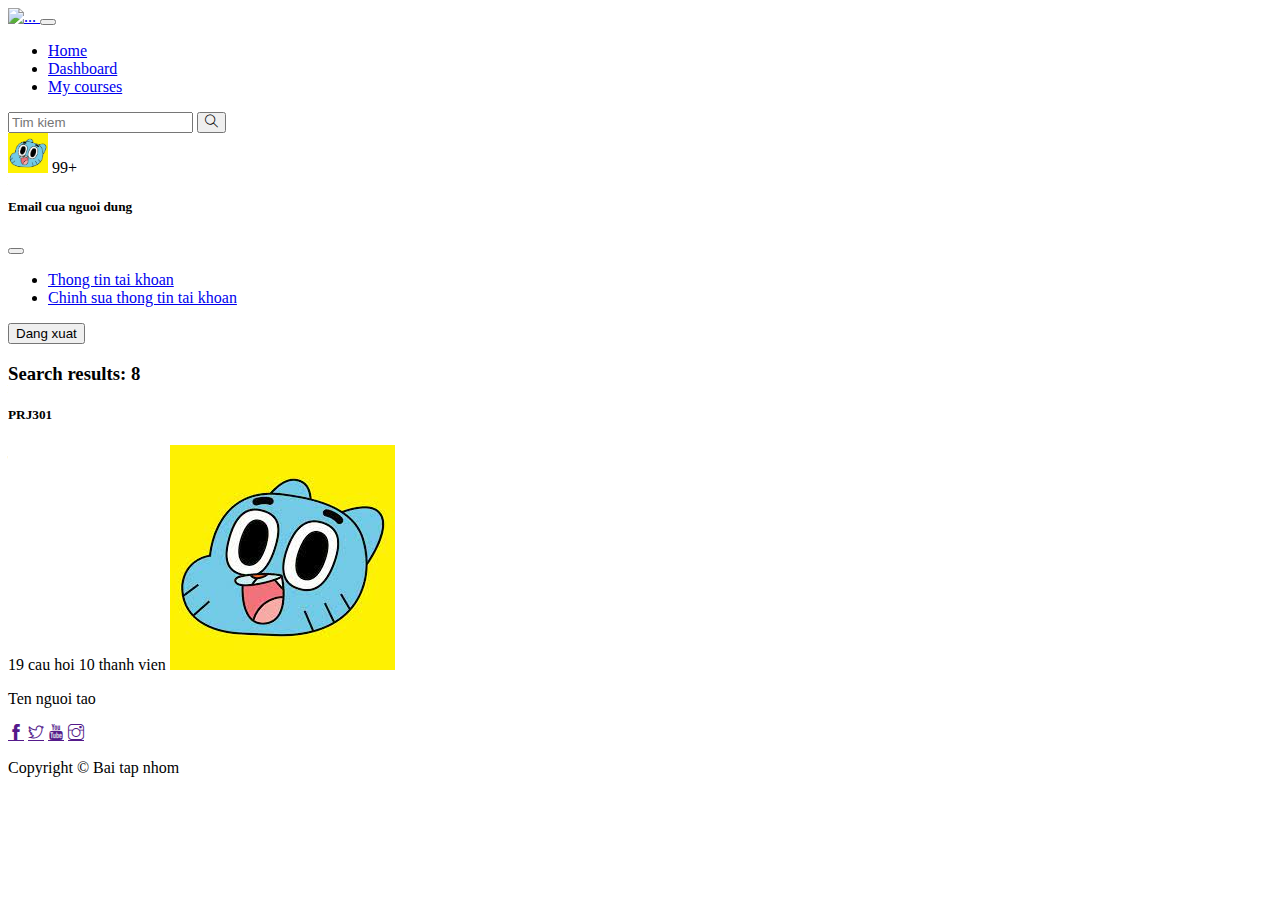
==== search.html @ 193a61ff "Cap nhat code co phan login" ====
<!DOCTYPE html>
<html lang="en">

<head>
    <meta charset="UTF-8">
    <meta name="viewport" content="width=device-width, initial-scale=1.0">
    <title>Search</title>
    <link rel="stylesheet" href="./css/style.css">
    <link rel="stylesheet" href="./themify-icons/themify-icons.css">
    <link href="https://cdn.jsdelivr.net/npm/bootstrap@5.3.2/dist/css/bootstrap.min.css" rel="stylesheet"
        integrity="sha384-T3c6CoIi6uLrA9TneNEoa7RxnatzjcDSCmG1MXxSR1GAsXEV/Dwwykc2MPK8M2HN" crossorigin="anonymous">
</head>

<body>
    <div class="container-fluid">
        <div class="row mt-2">
            <div class="col-lg-5">
                <nav class="navbar navbar-expand-lg bg-white justify-content-center">
                    <div style="background-color: red;"></div>
                    <a class="navbar-brand px-5" href="#">
                        <img src="https://dummyimage.com/900x400/ced4da/6c757d.jgp" alt="..." width="40" height="34">
                    </a>
                    <button class="navbar-toggler" type="button" data-bs-toggle="collapse"
                        data-bs-target="#navbarSupportedContent" aria-controls="navbarSupportedContent"
                        aria-expanded="false" aria-label="Toggle navigation">
                        <span class="navbar-toggler-icon"></span>
                    </button>
                    <div class="collapse navbar-collapse" id="navbarSupportedContent">
                        <ul class="navbar-nav mb-2 mb-lg-0 justify-content-center fw-bold fs-5">
                            <li class="nav-item px-4"><a class="nav-link" href="#">Home</a></li>
                            <li class="nav-item px-4"><a class="nav-link" href="#">Dashboard</a></li>
                            <li class="nav-item px-4"><a class="nav-link" href="#">My courses</a></li>
                        </ul>
                    </div>
                </nav>
            </div>
            <div class="col-lg-5 py-2">
                <div style="background-color: black;"></div>
                <form class="d-flex" action="">
                    <div class="input-group">
                        <input type="text" class="form-control rounded-start-pill mt-2 bg-body-secondary"
                            placeholder="Tim kiem">
                        <button class="btn btn-outline-secondary rounded-end-pill mt-2" type="button"
                            id="button-addon2"><i class="ti-search fw-bolder"></i></button>
                    </div>
                </form>
            </div>
            <div class="col-lg-2 py-2">
                <nav class="navbar " style="display: inline-block;">
                    <div class=" position-relative" style="display: inline-block;">
                        <img style="width: 40px;" class="rounded-circle " src="./img/gumbal.jpg" alt="..."
                            data-bs-toggle="offcanvas" data-bs-target="#offcanvasNavbar" aria-controls="offcanvasNavbar"
                            aria-label="Toggle navigation">
                        <span
                            class="position-absolute top-0 start-100 translate-middle badge rounded-pill bg-danger">99+</span>
                    </div>
                    <div class="offcanvas offcanvas-end" tabindex="-1" id="offcanvasNavbar"
                        aria-labelledby="offcanvasNavbarLabel">
                        <div class="offcanvas-header">
                            <h5 class="offcanvas-title" id="offcanvasNavbarLabel">Email cua nguoi dung</h5>
                            <button type="button" class="btn-close" data-bs-dismiss="offcanvas"
                                aria-label="Close"></button>
                        </div>
                        <div class="offcanvas-body">
                            <ul class="navbar-nav justify-content-end flex-grow-1 pe-3">
                                <li class="nav-item">
                                    <a class="nav-link active fs-5" aria-current="page" href="#">Thong tin tai khoan</a>
                                </li>
                                <li class="nav-item">
                                    <a class="nav-link fs-5" href="#">Chinh sua thong tin tai khoan</a>
                                </li>
                                <!-- <li class="nav-item dropdown">
                                        <a class="nav-link dropdown-toggle" href="#" role="button"
                                            data-bs-toggle="dropdown" aria-expanded="false">
                                            Dropdown
                                        </a>
                                        <ul class="dropdown-menu">
                                            <li><a class="dropdown-item" href="#">Action</a></li>
                                            <li><a class="dropdown-item" href="#">Another action</a></li>
                                            <li>
                                                <hr class="dropdown-divider">
                                            </li>
                                            <li><a class="dropdown-item" href="#">Something else here</a></li>
                                        </ul>
                                    </li> -->
                            </ul>
                            <!-- <form class="d-flex mt-3" role="search">
                                    <input class="form-control me-2" type="search" placeholder="Search"
                                        aria-label="Search">
                                    <button class="btn btn-outline-success" type="submit">Search</button>
                                </form> -->
                            <div class="d-grid col-12 mt-5">
                                <button class="btn btn-primary" type="button">Dang xuat</button>
                            </div>
                        </div>
                    </div>
                </nav>

            </div>
        </div>
    </div>
    <!-- Ket thuc nav -->

    <div class="container mt-5">
        <div class="row">
            <h3 class="fw-medium mb-1">Search results: 8</h3>
        </div>
        <div class="row mt-3 mb-4">
            <div class="col-lg-4">
                <div class="card" style="min-height: 13rem;">
                    <div class="card-body">
                      <h5 class="card-title fs-3">PRJ301</h5>
                      <span class="badge rounded-pill text-bg-secondary my-3 me-3">19 cau hoi</span>
                      <span class="badge rounded-pill text-bg-secondary my-3">10 thanh vien</span>
                      <img src="./img/gumbal.jpg" alt="">
                      <p class="card-text fs-5 fw-bolder">Ten nguoi tao</p>
                    </div>
                  </div>
            </div>
        </div>
    </div>


    <!-- Bat dau footer -->
    <div class="border-top border-secondary-subtle mt-5 mb-2"></div>
    <footer class="container my-3 " style="height: 5rem;">
        <div class="row">
            <div class="col-lg-12 fs-2 text-center">
                <a class="text-decoration-none text-dark px-2" href=""><i class="ti-facebook"></i></a>
                <a class="text-decoration-none text-dark px-2" href=""><i class="ti-twitter"></i></a>
                <a class="text-decoration-none text-dark px-2" href=""><i class="ti-youtube"></i></a>
                <a class="text-decoration-none text-dark px-2" href=""><i class="ti-instagram"></i></a>
                <p class=" text-center fs-4 text-muted ">Copyright &copy; Bai tap nhom</p>
            </div>

        </div>
    </footer>
    <!-- Ket thuc footer -->

    <script src="https://cdn.jsdelivr.net/npm/bootstrap@5.3.2/dist/js/bootstrap.bundle.min.js"
        integrity="sha384-C6RzsynM9kWDrMNeT87bh95OGNyZPhcTNXj1NW7RuBCsyN/o0jlpcV8Qyq46cDfL"
        crossorigin="anonymous"></script>
</body>

</html>
---- themify-icons/themify-icons.css ----
@font-face {
	font-family: 'themify';
	src:url('fonts/themify.eot?-fvbane');
	src:url('fonts/themify.eot?#iefix-fvbane') format('embedded-opentype'),
		url('fonts/themify.woff?-fvbane') format('woff'),
		url('fonts/themify.ttf?-fvbane') format('truetype'),
		url('fonts/themify.svg?-fvbane#themify') format('svg');
	font-weight: normal;
	font-style: normal;
}

[class^="ti-"], [class*=" ti-"] {
	font-family: 'themify';
	speak: none;
	font-style: normal;
	font-weight: normal;
	font-variant: normal;
	text-transform: none;
	line-height: 1;

	/* Better Font Rendering =========== */
	-webkit-font-smoothing: antialiased;
	-moz-osx-font-smoothing: grayscale;
}

.ti-wand:before {
	content: "\e600";
}
.ti-volume:before {
	content: "\e601";
}
.ti-user:before {
	content: "\e602";
}
.ti-unlock:before {
	content: "\e603";
}
.ti-unlink:before {
	content: "\e604";
}
.ti-trash:before {
	content: "\e605";
}
.ti-thought:before {
	content: "\e606";
}
.ti-target:before {
	content: "\e607";
}
.ti-tag:before {
	content: "\e608";
}
.ti-tablet:before {
	content: "\e609";
}
.ti-star:before {
	content: "\e60a";
}
.ti-spray:before {
	content: "\e60b";
}
.ti-signal:before {
	content: "\e60c";
}
.ti-shopping-cart:before {
	content: "\e60d";
}
.ti-shopping-cart-full:before {
	content: "\e60e";
}
.ti-settings:before {
	content: "\e60f";
}
.ti-search:before {
	content: "\e610";
}
.ti-zoom-in:before {
	content: "\e611";
}
.ti-zoom-out:before {
	content: "\e612";
}
.ti-cut:before {
	content: "\e613";
}
.ti-ruler:before {
	content: "\e614";
}
.ti-ruler-pencil:before {
	content: "\e615";
}
.ti-ruler-alt:before {
	content: "\e616";
}
.ti-bookmark:before {
	content: "\e617";
}
.ti-bookmark-alt:before {
	content: "\e618";
}
.ti-reload:before {
	content: "\e619";
}
.ti-plus:before {
	content: "\e61a";
}
.ti-pin:before {
	content: "\e61b";
}
.ti-pencil:before {
	content: "\e61c";
}
.ti-pencil-alt:before {
	content: "\e61d";
}
.ti-paint-roller:before {
	content: "\e61e";
}
.ti-paint-bucket:before {
	content: "\e61f";
}
.ti-na:before {
	content: "\e620";
}
.ti-mobile:before {
	content: "\e621";
}
.ti-minus:before {
	content: "\e622";
}
.ti-medall:before {
	content: "\e623";
}
.ti-medall-alt:before {
	content: "\e624";
}
.ti-marker:before {
	content: "\e625";
}
.ti-marker-alt:before {
	content: "\e626";
}
.ti-arrow-up:before {
	content: "\e627";
}
.ti-arrow-right:before {
	content: "\e628";
}
.ti-arrow-left:before {
	content: "\e629";
}
.ti-arrow-down:before {
	content: "\e62a";
}
.ti-lock:before {
	content: "\e62b";
}
.ti-location-arrow:before {
	content: "\e62c";
}
.ti-link:before {
	content: "\e62d";
}
.ti-layout:before {
	content: "\e62e";
}
.ti-layers:before {
	content: "\e62f";
}
.ti-layers-alt:before {
	content: "\e630";
}
.ti-key:before {
	content: "\e631";
}
.ti-import:before {
	content: "\e632";
}
.ti-image:before {
	content: "\e633";
}
.ti-heart:before {
	content: "\e634";
}
.ti-heart-broken:before {
	content: "\e635";
}
.ti-hand-stop:before {
	content: "\e636";
}
.ti-hand-open:before {
	content: "\e637";
}
.ti-hand-drag:before {
	content: "\e638";
}
.ti-folder:before {
	content: "\e639";
}
.ti-flag:before {
	content: "\e63a";
}
.ti-flag-alt:before {
	content: "\e63b";
}
.ti-flag-alt-2:before {
	content: "\e63c";
}
.ti-eye:before {
	content: "\e63d";
}
.ti-export:before {
	content: "\e63e";
}
.ti-exchange-vertical:before {
	content: "\e63f";
}
.ti-desktop:before {
	content: "\e640";
}
.ti-cup:before {
	content: "\e641";
}
.ti-crown:before {
	content: "\e642";
}
.ti-comments:before {
	content: "\e643";
}
.ti-comment:before {
	content: "\e644";
}
.ti-comment-alt:before {
	content: "\e645";
}
.ti-close:before {
	content: "\e646";
}
.ti-clip:before {
	content: "\e647";
}
.ti-angle-up:before {
	content: "\e648";
}
.ti-angle-right:before {
	content: "\e649";
}
.ti-angle-left:before {
	content: "\e64a";
}
.ti-angle-down:before {
	content: "\e64b";
}
.ti-check:before {
	content: "\e64c";
}
.ti-check-box:before {
	content: "\e64d";
}
.ti-camera:before {
	content: "\e64e";
}
.ti-announcement:before {
	content: "\e64f";
}
.ti-brush:before {
	content: "\e650";
}
.ti-briefcase:before {
	content: "\e651";
}
.ti-bolt:before {
	content: "\e652";
}
.ti-bolt-alt:before {
	content: "\e653";
}
.ti-blackboard:before {
	content: "\e654";
}
.ti-bag:before {
	content: "\e655";
}
.ti-move:before {
	content: "\e656";
}
.ti-arrows-vertical:before {
	content: "\e657";
}
.ti-arrows-horizontal:before {
	content: "\e658";
}
.ti-fullscreen:before {
	content: "\e659";
}
.ti-arrow-top-right:before {
	content: "\e65a";
}
.ti-arrow-top-left:before {
	content: "\e65b";
}
.ti-arrow-circle-up:before {
	content: "\e65c";
}
.ti-arrow-circle-right:before {
	content: "\e65d";
}
.ti-arrow-circle-left:before {
	content: "\e65e";
}
.ti-arrow-circle-down:before {
	content: "\e65f";
}
.ti-angle-double-up:before {
	content: "\e660";
}
.ti-angle-double-right:before {
	content: "\e661";
}
.ti-angle-double-left:before {
	content: "\e662";
}
.ti-angle-double-down:before {
	content: "\e663";
}
.ti-zip:before {
	content: "\e664";
}
.ti-world:before {
	content: "\e665";
}
.ti-wheelchair:before {
	content: "\e666";
}
.ti-view-list:before {
	content: "\e667";
}
.ti-view-list-alt:before {
	content: "\e668";
}
.ti-view-grid:before {
	content: "\e669";
}
.ti-uppercase:before {
	content: "\e66a";
}
.ti-upload:before {
	content: "\e66b";
}
.ti-underline:before {
	content: "\e66c";
}
.ti-truck:before {
	content: "\e66d";
}
.ti-timer:before {
	content: "\e66e";
}
.ti-ticket:before {
	content: "\e66f";
}
.ti-thumb-up:before {
	content: "\e670";
}
.ti-thumb-down:before {
	content: "\e671";
}
.ti-text:before {
	content: "\e672";
}
.ti-stats-up:before {
	content: "\e673";
}
.ti-stats-down:before {
	content: "\e674";
}
.ti-split-v:before {
	content: "\e675";
}
.ti-split-h:before {
	content: "\e676";
}
.ti-smallcap:before {
	content: "\e677";
}
.ti-shine:before {
	content: "\e678";
}
.ti-shift-right:before {
	content: "\e679";
}
.ti-shift-left:before {
	content: "\e67a";
}
.ti-shield:before {
	content: "\e67b";
}
.ti-notepad:before {
	content: "\e67c";
}
.ti-server:before {
	content: "\e67d";
}
.ti-quote-right:before {
	content: "\e67e";
}
.ti-quote-left:before {
	content: "\e67f";
}
.ti-pulse:before {
	content: "\e680";
}
.ti-printer:before {
	content: "\e681";
}
.ti-power-off:before {
	content: "\e682";
}
.ti-plug:before {
	content: "\e683";
}
.ti-pie-chart:before {
	content: "\e684";
}
.ti-paragraph:before {
	content: "\e685";
}
.ti-panel:before {
	content: "\e686";
}
.ti-package:before {
	content: "\e687";
}
.ti-music:before {
	content: "\e688";
}
.ti-music-alt:before {
	content: "\e689";
}
.ti-mouse:before {
	content: "\e68a";
}
.ti-mouse-alt:before {
	content: "\e68b";
}
.ti-money:before {
	content: "\e68c";
}
.ti-microphone:before {
	content: "\e68d";
}
.ti-menu:before {
	content: "\e68e";
}
.ti-menu-alt:before {
	content: "\e68f";
}
.ti-map:before {
	content: "\e690";
}
.ti-map-alt:before {
	content: "\e691";
}
.ti-loop:before {
	content: "\e692";
}
.ti-location-pin:before {
	content: "\e693";
}
.ti-list:before {
	content: "\e694";
}
.ti-light-bulb:before {
	content: "\e695";
}
.ti-Italic:before {
	content: "\e696";
}
.ti-info:before {
	content: "\e697";
}
.ti-infinite:before {
	content: "\e698";
}
.ti-id-badge:before {
	content: "\e699";
}
.ti-hummer:before {
	content: "\e69a";
}
.ti-home:before {
	content: "\e69b";
}
.ti-help:before {
	content: "\e69c";
}
.ti-headphone:before {
	content: "\e69d";
}
.ti-harddrives:before {
	content: "\e69e";
}
.ti-harddrive:before {
	content: "\e69f";
}
.ti-gift:before {
	content: "\e6a0";
}
.ti-game:before {
	content: "\e6a1";
}
.ti-filter:before {
	content: "\e6a2";
}
.ti-files:before {
	content: "\e6a3";
}
.ti-file:before {
	content: "\e6a4";
}
.ti-eraser:before {
	content: "\e6a5";
}
.ti-envelope:before {
	content: "\e6a6";
}
.ti-download:before {
	content: "\e6a7";
}
.ti-direction:before {
	content: "\e6a8";
}
.ti-direction-alt:before {
	content: "\e6a9";
}
.ti-dashboard:before {
	content: "\e6aa";
}
.ti-control-stop:before {
	content: "\e6ab";
}
.ti-control-shuffle:before {
	content: "\e6ac";
}
.ti-control-play:before {
	content: "\e6ad";
}
.ti-control-pause:before {
	content: "\e6ae";
}
.ti-control-forward:before {
	content: "\e6af";
}
.ti-control-backward:before {
	content: "\e6b0";
}
.ti-cloud:before {
	content: "\e6b1";
}
.ti-cloud-up:before {
	content: "\e6b2";
}
.ti-cloud-down:before {
	content: "\e6b3";
}
.ti-clipboard:before {
	content: "\e6b4";
}
.ti-car:before {
	content: "\e6b5";
}
.ti-calendar:before {
	content: "\e6b6";
}
.ti-book:before {
	content: "\e6b7";
}
.ti-bell:before {
	content: "\e6b8";
}
.ti-basketball:before {
	content: "\e6b9";
}
.ti-bar-chart:before {
	content: "\e6ba";
}
.ti-bar-chart-alt:before {
	content: "\e6bb";
}
.ti-back-right:before {
	content: "\e6bc";
}
.ti-back-left:before {
	content: "\e6bd";
}
.ti-arrows-corner:before {
	content: "\e6be";
}
.ti-archive:before {
	content: "\e6bf";
}
.ti-anchor:before {
	content: "\e6c0";
}
.ti-align-right:before {
	content: "\e6c1";
}
.ti-align-left:before {
	content: "\e6c2";
}
.ti-align-justify:before {
	content: "\e6c3";
}
.ti-align-center:before {
	content: "\e6c4";
}
.ti-alert:before {
	content: "\e6c5";
}
.ti-alarm-clock:before {
	content: "\e6c6";
}
.ti-agenda:before {
	content: "\e6c7";
}
.ti-write:before {
	content: "\e6c8";
}
.ti-window:before {
	content: "\e6c9";
}
.ti-widgetized:before {
	content: "\e6ca";
}
.ti-widget:before {
	content: "\e6cb";
}
.ti-widget-alt:before {
	content: "\e6cc";
}
.ti-wallet:before {
	content: "\e6cd";
}
.ti-video-clapper:before {
	content: "\e6ce";
}
.ti-video-camera:before {
	content: "\e6cf";
}
.ti-vector:before {
	content: "\e6d0";
}
.ti-themify-logo:before {
	content: "\e6d1";
}
.ti-themify-favicon:before {
	content: "\e6d2";
}
.ti-themify-favicon-alt:before {
	content: "\e6d3";
}
.ti-support:before {
	content: "\e6d4";
}
.ti-stamp:before {
	content: "\e6d5";
}
.ti-split-v-alt:before {
	content: "\e6d6";
}
.ti-slice:before {
	content: "\e6d7";
}
.ti-shortcode:before {
	content: "\e6d8";
}
.ti-shift-right-alt:before {
	content: "\e6d9";
}
.ti-shift-left-alt:before {
	content: "\e6da";
}
.ti-ruler-alt-2:before {
	content: "\e6db";
}
.ti-receipt:before {
	content: "\e6dc";
}
.ti-pin2:before {
	content: "\e6dd";
}
.ti-pin-alt:before {
	content: "\e6de";
}
.ti-pencil-alt2:before {
	content: "\e6df";
}
.ti-palette:before {
	content: "\e6e0";
}
.ti-more:before {
	content: "\e6e1";
}
.ti-more-alt:before {
	content: "\e6e2";
}
.ti-microphone-alt:before {
	content: "\e6e3";
}
.ti-magnet:before {
	content: "\e6e4";
}
.ti-line-double:before {
	content: "\e6e5";
}
.ti-line-dotted:before {
	content: "\e6e6";
}
.ti-line-dashed:before {
	content: "\e6e7";
}
.ti-layout-width-full:before {
	content: "\e6e8";
}
.ti-layout-width-default:before {
	content: "\e6e9";
}
.ti-layout-width-default-alt:before {
	content: "\e6ea";
}
.ti-layout-tab:before {
	content: "\e6eb";
}
.ti-layout-tab-window:before {
	content: "\e6ec";
}
.ti-layout-tab-v:before {
	content: "\e6ed";
}
.ti-layout-tab-min:before {
	content: "\e6ee";
}
.ti-layout-slider:before {
	content: "\e6ef";
}
.ti-layout-slider-alt:before {
	content: "\e6f0";
}
.ti-layout-sidebar-right:before {
	content: "\e6f1";
}
.ti-layout-sidebar-none:before {
	content: "\e6f2";
}
.ti-layout-sidebar-left:before {
	content: "\e6f3";
}
.ti-layout-placeholder:before {
	content: "\e6f4";
}
.ti-layout-menu:before {
	content: "\e6f5";
}
.ti-layout-menu-v:before {
	content: "\e6f6";
}
.ti-layout-menu-separated:before {
	content: "\e6f7";
}
.ti-layout-menu-full:before {
	content: "\e6f8";
}
.ti-layout-media-right-alt:before {
	content: "\e6f9";
}
.ti-layout-media-right:before {
	content: "\e6fa";
}
.ti-layout-media-overlay:before {
	content: "\e6fb";
}
.ti-layout-media-overlay-alt:before {
	content: "\e6fc";
}
.ti-layout-media-overlay-alt-2:before {
	content: "\e6fd";
}
.ti-layout-media-left-alt:before {
	content: "\e6fe";
}
.ti-layout-media-left:before {
	content: "\e6ff";
}
.ti-layout-media-center-alt:before {
	content: "\e700";
}
.ti-layout-media-center:before {
	content: "\e701";
}
.ti-layout-list-thumb:before {
	content: "\e702";
}
.ti-layout-list-thumb-alt:before {
	content: "\e703";
}
.ti-layout-list-post:before {
	content: "\e704";
}
.ti-layout-list-large-image:before {
	content: "\e705";
}
.ti-layout-line-solid:before {
	content: "\e706";
}
.ti-layout-grid4:before {
	content: "\e707";
}
.ti-layout-grid3:before {
	content: "\e708";
}
.ti-layout-grid2:before {
	content: "\e709";
}
.ti-layout-grid2-thumb:before {
	content: "\e70a";
}
.ti-layout-cta-right:before {
	content: "\e70b";
}
.ti-layout-cta-left:before {
	content: "\e70c";
}
.ti-layout-cta-center:before {
	content: "\e70d";
}
.ti-layout-cta-btn-right:before {
	content: "\e70e";
}
.ti-layout-cta-btn-left:before {
	content: "\e70f";
}
.ti-layout-column4:before {
	content: "\e710";
}
.ti-layout-column3:before {
	content: "\e711";
}
.ti-layout-column2:before {
	content: "\e712";
}
.ti-layout-accordion-separated:before {
	content: "\e713";
}
.ti-layout-accordion-merged:before {
	content: "\e714";
}
.ti-layout-accordion-list:before {
	content: "\e715";
}
.ti-ink-pen:before {
	content: "\e716";
}
.ti-info-alt:before {
	content: "\e717";
}
.ti-help-alt:before {
	content: "\e718";
}
.ti-headphone-alt:before {
	content: "\e719";
}
.ti-hand-point-up:before {
	content: "\e71a";
}
.ti-hand-point-right:before {
	content: "\e71b";
}
.ti-hand-point-left:before {
	content: "\e71c";
}
.ti-hand-point-down:before {
	content: "\e71d";
}
.ti-gallery:before {
	content: "\e71e";
}
.ti-face-smile:before {
	content: "\e71f";
}
.ti-face-sad:before {
	content: "\e720";
}
.ti-credit-card:before {
	content: "\e721";
}
.ti-control-skip-forward:before {
	content: "\e722";
}
.ti-control-skip-backward:before {
	content: "\e723";
}
.ti-control-record:before {
	content: "\e724";
}
.ti-control-eject:before {
	content: "\e725";
}
.ti-comments-smiley:before {
	content: "\e726";
}
.ti-brush-alt:before {
	content: "\e727";
}
.ti-youtube:before {
	content: "\e728";
}
.ti-vimeo:before {
	content: "\e729";
}
.ti-twitter:before {
	content: "\e72a";
}
.ti-time:before {
	content: "\e72b";
}
.ti-tumblr:before {
	content: "\e72c";
}
.ti-skype:before {
	content: "\e72d";
}
.ti-share:before {
	content: "\e72e";
}
.ti-share-alt:before {
	content: "\e72f";
}
.ti-rocket:before {
	content: "\e730";
}
.ti-pinterest:before {
	content: "\e731";
}
.ti-new-window:before {
	content: "\e732";
}
.ti-microsoft:before {
	content: "\e733";
}
.ti-list-ol:before {
	content: "\e734";
}
.ti-linkedin:before {
	content: "\e735";
}
.ti-layout-sidebar-2:before {
	content: "\e736";
}
.ti-layout-grid4-alt:before {
	content: "\e737";
}
.ti-layout-grid3-alt:before {
	content: "\e738";
}
.ti-layout-grid2-alt:before {
	content: "\e739";
}
.ti-layout-column4-alt:before {
	content: "\e73a";
}
.ti-layout-column3-alt:before {
	content: "\e73b";
}
.ti-layout-column2-alt:before {
	content: "\e73c";
}
.ti-instagram:before {
	content: "\e73d";
}
.ti-google:before {
	content: "\e73e";
}
.ti-github:before {
	content: "\e73f";
}
.ti-flickr:before {
	content: "\e740";
}
.ti-facebook:before {
	content: "\e741";
}
.ti-dropbox:before {
	content: "\e742";
}
.ti-dribbble:before {
	content: "\e743";
}
.ti-apple:before {
	content: "\e744";
}
.ti-android:before {
	content: "\e745";
}
.ti-save:before {
	content: "\e746";
}
.ti-save-alt:before {
	content: "\e747";
}
.ti-yahoo:before {
	content: "\e748";
}
.ti-wordpress:before {
	content: "\e749";
}
.ti-vimeo-alt:before {
	content: "\e74a";
}
.ti-twitter-alt:before {
	content: "\e74b";
}
.ti-tumblr-alt:before {
	content: "\e74c";
}
.ti-trello:before {
	content: "\e74d";
}
.ti-stack-overflow:before {
	content: "\e74e";
}
.ti-soundcloud:before {
	content: "\e74f";
}
.ti-sharethis:before {
	content: "\e750";
}
.ti-sharethis-alt:before {
	content: "\e751";
}
.ti-reddit:before {
	content: "\e752";
}
.ti-pinterest-alt:before {
	content: "\e753";
}
.ti-microsoft-alt:before {
	content: "\e754";
}
.ti-linux:before {
	content: "\e755";
}
.ti-jsfiddle:before {
	content: "\e756";
}
.ti-joomla:before {
	content: "\e757";
}
.ti-html5:before {
	content: "\e758";
}
.ti-flickr-alt:before {
	content: "\e759";
}
.ti-email:before {
	content: "\e75a";
}
.ti-drupal:before {
	content: "\e75b";
}
.ti-dropbox-alt:before {
	content: "\e75c";
}
.ti-css3:before {
	content: "\e75d";
}
.ti-rss:before {
	content: "\e75e";
}
.ti-rss-alt:before {
	content: "\e75f";
}
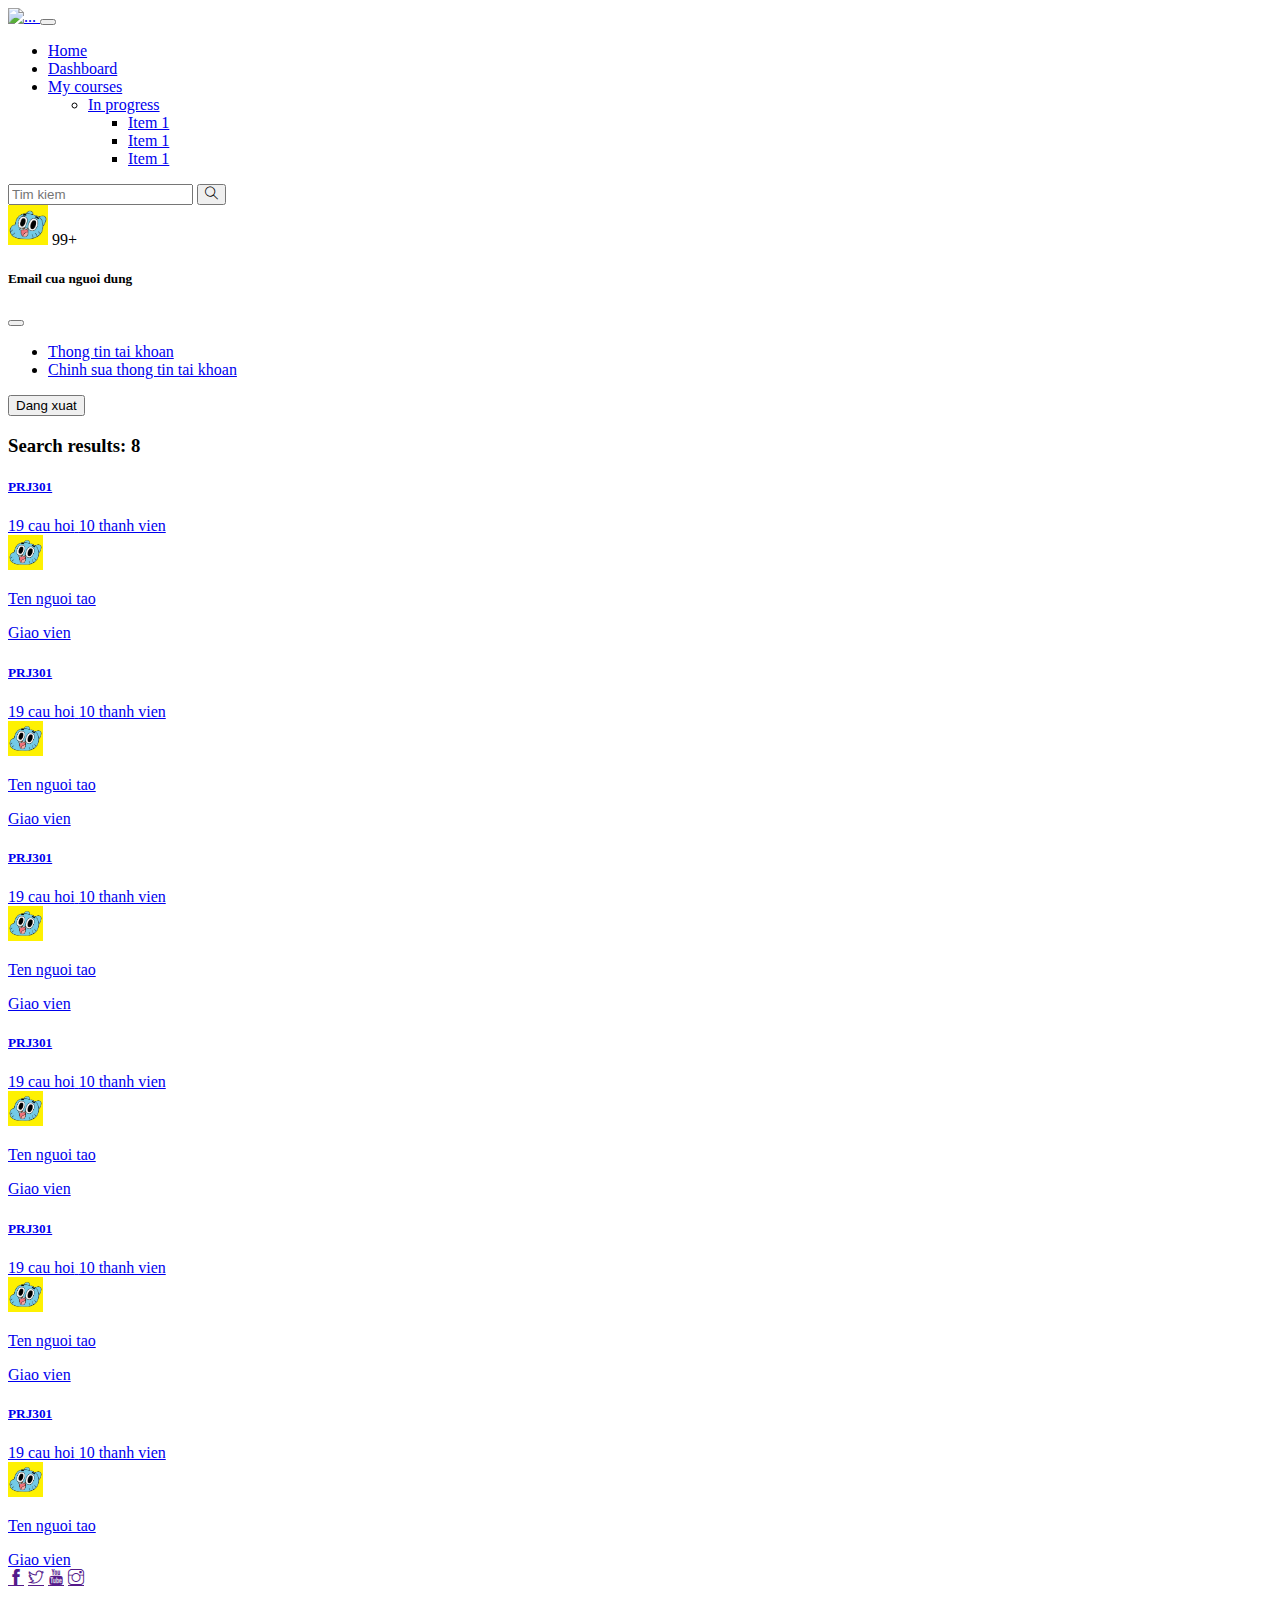
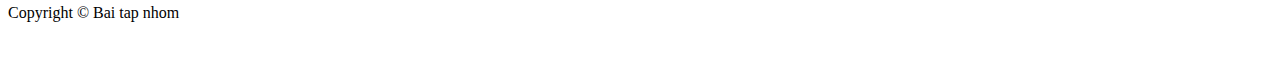
==== commit b93294d3: "Cap nhat giao dien menu va search va insideclass" ====
--- a/search.html
+++ b/search.html
@@ -12,11 +12,11 @@
 </head>
 
 <body>
-    <div class="container-fluid">
+    <div class="container">
         <div class="row mt-2">
             <div class="col-lg-5">
                 <nav class="navbar navbar-expand-lg bg-white justify-content-center">
-                    <div style="background-color: red;"></div>
+                    <!-- <div style="background-color: red;"></div> -->
                     <a class="navbar-brand px-5" href="#">
                         <img src="https://dummyimage.com/900x400/ced4da/6c757d.jgp" alt="..." width="40" height="34">
                     </a>
@@ -26,10 +26,24 @@
                         <span class="navbar-toggler-icon"></span>
                     </button>
                     <div class="collapse navbar-collapse" id="navbarSupportedContent">
-                        <ul class="navbar-nav mb-2 mb-lg-0 justify-content-center fw-bold fs-5">
-                            <li class="nav-item px-4"><a class="nav-link" href="#">Home</a></li>
-                            <li class="nav-item px-4"><a class="nav-link" href="#">Dashboard</a></li>
-                            <li class="nav-item px-4"><a class="nav-link" href="#">My courses</a></li>
+                        <ul class="nav_form navbar-nav mb-2 mb-lg-0 justify-content-between fw-bold fs-5 text-nowrap">
+                            <li class="nav-item"><a class="nav-link" href="#">Home</a></li>
+                            <li class="nav-item"><a class="nav-link" href="#">Dashboard</a></li>
+                            <li class="nav-item dropdown">
+                                <a class="nav-link" href="#" data-bs-toggle="dropdown" data-bs-auto-close="outside" >My courses</a>
+                                <ul class="dropdown-menu">
+                                    <li class="dropend">
+                                        <a class="dropdown-item dropdown-toggle fw-medium" data-bs-toggle="dropdown" href="#">In progress</a>
+                                        <ul class="dropdown-menu " style="min-width: 20rem;">
+                                            <li><a href="#" class="dropdown-item fw-medium">Item 1</a></li>
+                                            <li><a href="#" class="dropdown-item fw-medium">Item 1</a></li>
+                                            <li><a href="#" class="dropdown-item fw-medium">Item 1</a></li>
+                                        </ul>
+                                    </li>
+                                </ul>
+                            </li>
+
+                            <!-- <li class="nav-item px-4"><a class="nav-link" href="#">My courses</a></li> -->
                         </ul>
                     </div>
                 </nav>
@@ -101,41 +115,126 @@
     </div>
     <!-- Ket thuc nav -->
 
-    <div class="container mt-5">
-        <div class="row">
-            <h3 class="fw-medium mb-1">Search results: 8</h3>
+    <!-- Bat dau body -->
+    <div class="bg-body-tertiary pt-3">
+        <div class="container">
+            <div class="row">
+                <h3 class="fw-medium mb-1">Search results: 8</h3>
+            </div>
+            <div class="row mt-3 mb-4">
+                <div class="col-lg-4">
+                    <a href="#" class="card rounded-4 text-decoration-none" style="min-height: 13rem;">
+                        <div class="card-body">
+                            <h5 class="card-title fs-3">PRJ301</h5>
+                            <span class="badge rounded-pill text-bg-secondary my-3 me-3">19 cau hoi</span>
+                            <span class="badge rounded-pill text-bg-secondary my-3">10 thanh vien</span>
+                            <div class="my-2">
+                                <img class="rounded-circle" style="width: 35px;" src="./img/gumbal.jpg" alt="">
+                                <p class="card-text fs-5 fw-bolder d-inline-block">Ten nguoi tao</p>
+                                <span class="badge rounded-pill text-bg-secondary ms-2">Giao vien</span>
+                            </div>
+                        </div>
+                    </a>
+                </div>
+
+                <div class="col-lg-4">
+                    <a href="#" class="card rounded-4 text-decoration-none" style="min-height: 13rem;">
+                        <div class="card-body">
+                            <h5 class="card-title fs-3">PRJ301</h5>
+                            <span class="badge rounded-pill text-bg-secondary my-3 me-3">19 cau hoi</span>
+                            <span class="badge rounded-pill text-bg-secondary my-3">10 thanh vien</span>
+                            <div class="my-2">
+                                <img class="rounded-circle" style="width: 35px;" src="./img/gumbal.jpg" alt="">
+                                <p class="card-text fs-5 fw-bolder d-inline-block">Ten nguoi tao</p>
+                                <span class="badge rounded-pill text-bg-secondary ms-2">Giao vien</span>
+                            </div>
+                        </div>
+                    </a>
+                </div>
+
+                <div class="col-lg-4">
+                    <a href="#" class="card rounded-4 text-decoration-none" style="min-height: 13rem;">
+                        <div class="card-body">
+                            <h5 class="card-title fs-3">PRJ301</h5>
+                            <span class="badge rounded-pill text-bg-secondary my-3 me-3">19 cau hoi</span>
+                            <span class="badge rounded-pill text-bg-secondary my-3">10 thanh vien</span>
+                            <div class="my-2">
+                                <img class="rounded-circle" style="width: 35px;" src="./img/gumbal.jpg" alt="">
+                                <p class="card-text fs-5 fw-bolder d-inline-block">Ten nguoi tao</p>
+                                <span class="badge rounded-pill text-bg-secondary ms-2">Giao vien</span>
+                            </div>
+                        </div>
+                    </a>
+                </div>
+            </div>
+
+            <!-- Row thu hai -->
+            <div class="row mt-3 mb-4">
+                <div class="col-lg-4">
+                    <a href="#" class="card rounded-4 text-decoration-none" style="min-height: 13rem;">
+                        <div class="card-body">
+                            <h5 class="card-title fs-3">PRJ301</h5>
+                            <span class="badge rounded-pill text-bg-secondary my-3 me-3">19 cau hoi</span>
+                            <span class="badge rounded-pill text-bg-secondary my-3">10 thanh vien</span>
+                            <div class="my-2">
+                                <img class="rounded-circle" style="width: 35px;" src="./img/gumbal.jpg" alt="">
+                                <p class="card-text fs-5 fw-bolder d-inline-block">Ten nguoi tao</p>
+                                <span class="badge rounded-pill text-bg-secondary ms-2">Giao vien</span>
+                            </div>
+                        </div>
+                    </a>
+                </div>
+
+                <div class="col-lg-4">
+                    <a href="#" class="card rounded-4 text-decoration-none" style="min-height: 13rem;">
+                        <div class="card-body">
+                            <h5 class="card-title fs-3">PRJ301</h5>
+                            <span class="badge rounded-pill text-bg-secondary my-3 me-3">19 cau hoi</span>
+                            <span class="badge rounded-pill text-bg-secondary my-3">10 thanh vien</span>
+                            <div class="my-2">
+                                <img class="rounded-circle" style="width: 35px;" src="./img/gumbal.jpg" alt="">
+                                <p class="card-text fs-5 fw-bolder d-inline-block">Ten nguoi tao</p>
+                                <span class="badge rounded-pill text-bg-secondary ms-2">Giao vien</span>
+                            </div>
+                        </div>
+                    </a>
+                </div>
+
+                <div class="col-lg-4">
+                    <a href="#" class="card rounded-4 text-decoration-none" style="min-height: 13rem;">
+                        <div class="card-body">
+                            <h5 class="card-title fs-3">PRJ301</h5>
+                            <span class="badge rounded-pill text-bg-secondary my-3 me-3">19 cau hoi</span>
+                            <span class="badge rounded-pill text-bg-secondary my-3">10 thanh vien</span>
+                            <div class="my-2">
+                                <img class="rounded-circle" style="width: 35px;" src="./img/gumbal.jpg" alt="">
+                                <p class="card-text fs-5 fw-bolder d-inline-block">Ten nguoi tao</p>
+                                <span class="badge rounded-pill text-bg-secondary ms-2">Giao vien</span>
+                            </div>
+                        </div>
+                    </a>
+                </div>
+            </div>
+            <!-- Ket thuc row thu 2 -->
         </div>
-        <div class="row mt-3 mb-4">
-            <div class="col-lg-4">
-                <div class="card" style="min-height: 13rem;">
-                    <div class="card-body">
-                      <h5 class="card-title fs-3">PRJ301</h5>
-                      <span class="badge rounded-pill text-bg-secondary my-3 me-3">19 cau hoi</span>
-                      <span class="badge rounded-pill text-bg-secondary my-3">10 thanh vien</span>
-                      <img src="./img/gumbal.jpg" alt="">
-                      <p class="card-text fs-5 fw-bolder">Ten nguoi tao</p>
-                    </div>
-                  </div>
-            </div>
-        </div>
+
+
+        <!-- Bat dau footer -->
+        <div class="border-top border-secondary-subtle mt-5 mb-2"></div>
+        <footer class="container my-3 " style="height: 5rem;">
+            <div class="row">
+                <div class="col-lg-12 fs-2 text-center">
+                    <a class="text-decoration-none text-dark px-2" href=""><i class="ti-facebook"></i></a>
+                    <a class="text-decoration-none text-dark px-2" href=""><i class="ti-twitter"></i></a>
+                    <a class="text-decoration-none text-dark px-2" href=""><i class="ti-youtube"></i></a>
+                    <a class="text-decoration-none text-dark px-2" href=""><i class="ti-instagram"></i></a>
+                    <p class=" text-center fs-4 text-muted ">Copyright &copy; Bai tap nhom</p>
+                </div>
+
+            </div>
+        </footer>
+        <!-- Ket thuc footer -->
     </div>
-
-
-    <!-- Bat dau footer -->
-    <div class="border-top border-secondary-subtle mt-5 mb-2"></div>
-    <footer class="container my-3 " style="height: 5rem;">
-        <div class="row">
-            <div class="col-lg-12 fs-2 text-center">
-                <a class="text-decoration-none text-dark px-2" href=""><i class="ti-facebook"></i></a>
-                <a class="text-decoration-none text-dark px-2" href=""><i class="ti-twitter"></i></a>
-                <a class="text-decoration-none text-dark px-2" href=""><i class="ti-youtube"></i></a>
-                <a class="text-decoration-none text-dark px-2" href=""><i class="ti-instagram"></i></a>
-                <p class=" text-center fs-4 text-muted ">Copyright &copy; Bai tap nhom</p>
-            </div>
-
-        </div>
-    </footer>
-    <!-- Ket thuc footer -->
 
     <script src="https://cdn.jsdelivr.net/npm/bootstrap@5.3.2/dist/js/bootstrap.bundle.min.js"
         integrity="sha384-C6RzsynM9kWDrMNeT87bh95OGNyZPhcTNXj1NW7RuBCsyN/o0jlpcV8Qyq46cDfL"
--- a/css/style.css
+++ b/css/style.css
@@ -0,0 +1,21 @@
+.nav_form .nav-link {
+    position: relative;
+}
+
+.nav_form .nav-link::after {
+    content: "";
+    opacity: 0;
+    transition: all 0.2s;
+    height: 3px;
+    width: 100%;
+    background-color:rgb(168, 177, 255);
+    position: absolute;
+    bottom: 0;
+    left: 0;
+}
+
+.nav_form .nav-link:hover::after {
+    content: "";
+    opacity: 1;
+}
+
